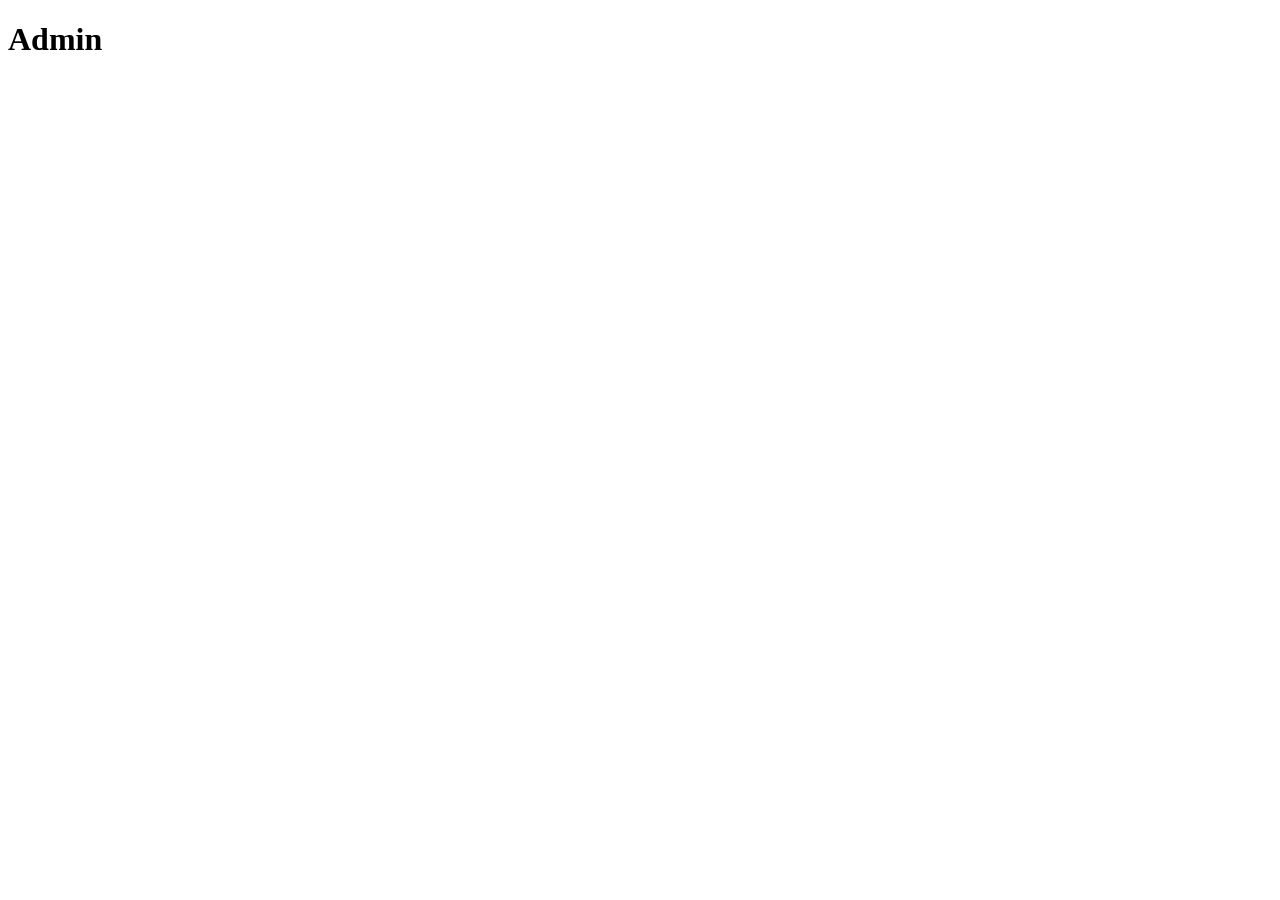
==== admin.html @ 9fd15af2 "Add files via upload" ====
<!doctype html><html><head><meta name="viewport" content="width=device-width,initial-scale=1"><link rel="stylesheet" href="css/style.css"></head><body><header><h1>Admin</h1></header><div id="admin" class="panel"></div><script src="js/app.js"></script></body></html>
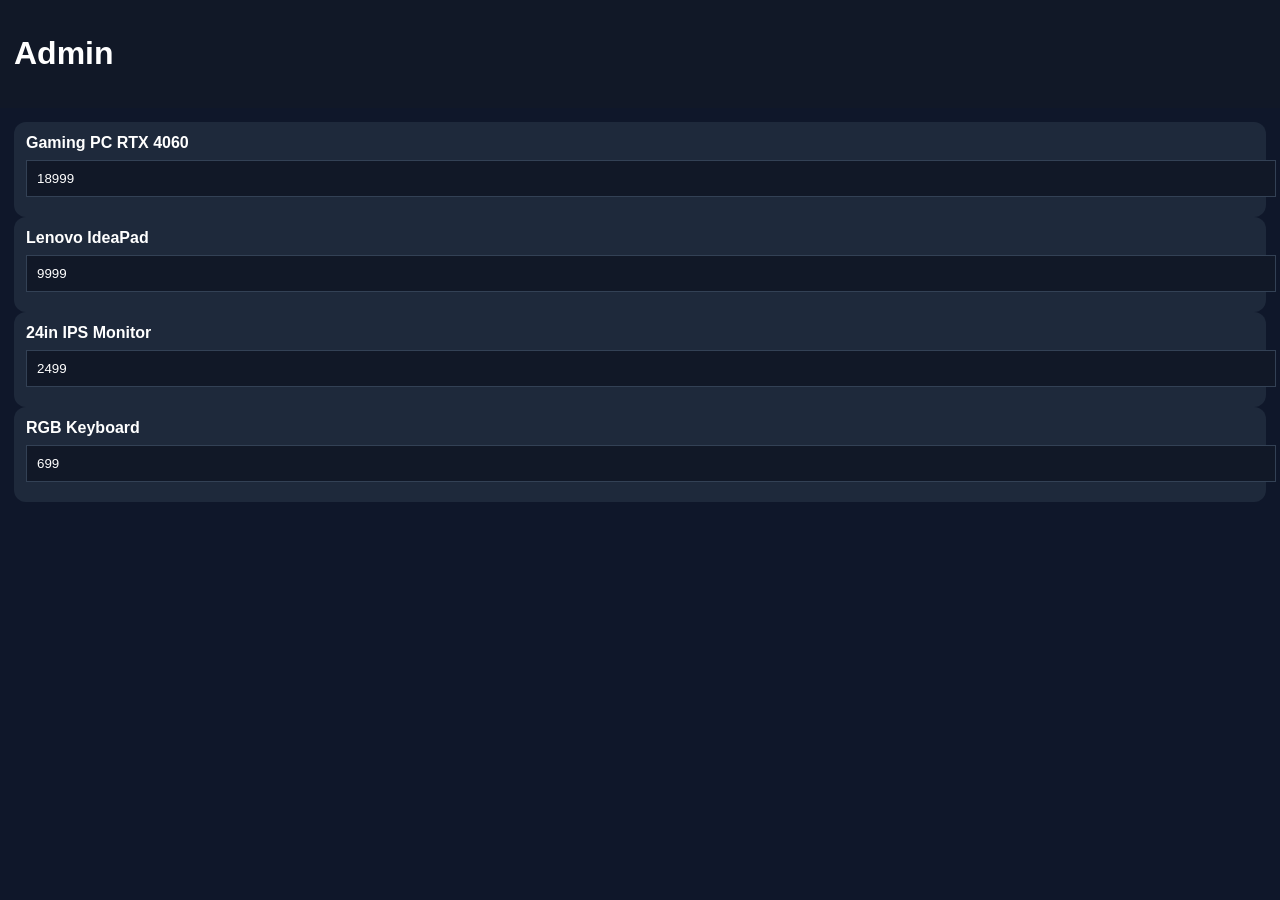
==== commit 618bf5f5: "Update admin.html" ====
--- a/admin.html
+++ b/admin.html
@@ -1 +1 @@
-<!doctype html><html><head><meta name="viewport" content="width=device-width,initial-scale=1"><link rel="stylesheet" href="css/style.css"></head><body><header><h1>Admin</h1></header><div id="admin" class="panel"></div><script src="js/app.js"></script></body></html>+<!doctype html><html><head><meta name="viewport" content="width=device-width,initial-scale=1"><link rel="stylesheet" href="style.css"></head><body><header><h1>Admin</h1></header><div id="admin" class="panel"></div><script src="app.js"></script></body></html>
--- a/style.css
+++ b/style.css
@@ -0,0 +1 @@
+body{margin:0;font-family:Arial;background:#0f172a;color:#fff}header{background:#111827;padding:14px}header a{color:#38bdf8;margin-right:12px}.hero{padding:32px;background:linear-gradient(135deg,#0ea5e9,#2563eb)}.btn{display:inline-block;background:#22c55e;color:#052e16;padding:10px 16px;border-radius:8px;text-decoration:none;border:none}.grid{display:grid;grid-template-columns:repeat(auto-fit,minmax(180px,1fr));gap:12px;padding:14px}.card{background:#1e293b;border-radius:12px;padding:12px}.price{color:#22c55e;font-weight:bold}.panel{padding:14px}input{width:100%;padding:10px;margin:8px 0;background:#111827;border:1px solid #334155;color:#fff}
